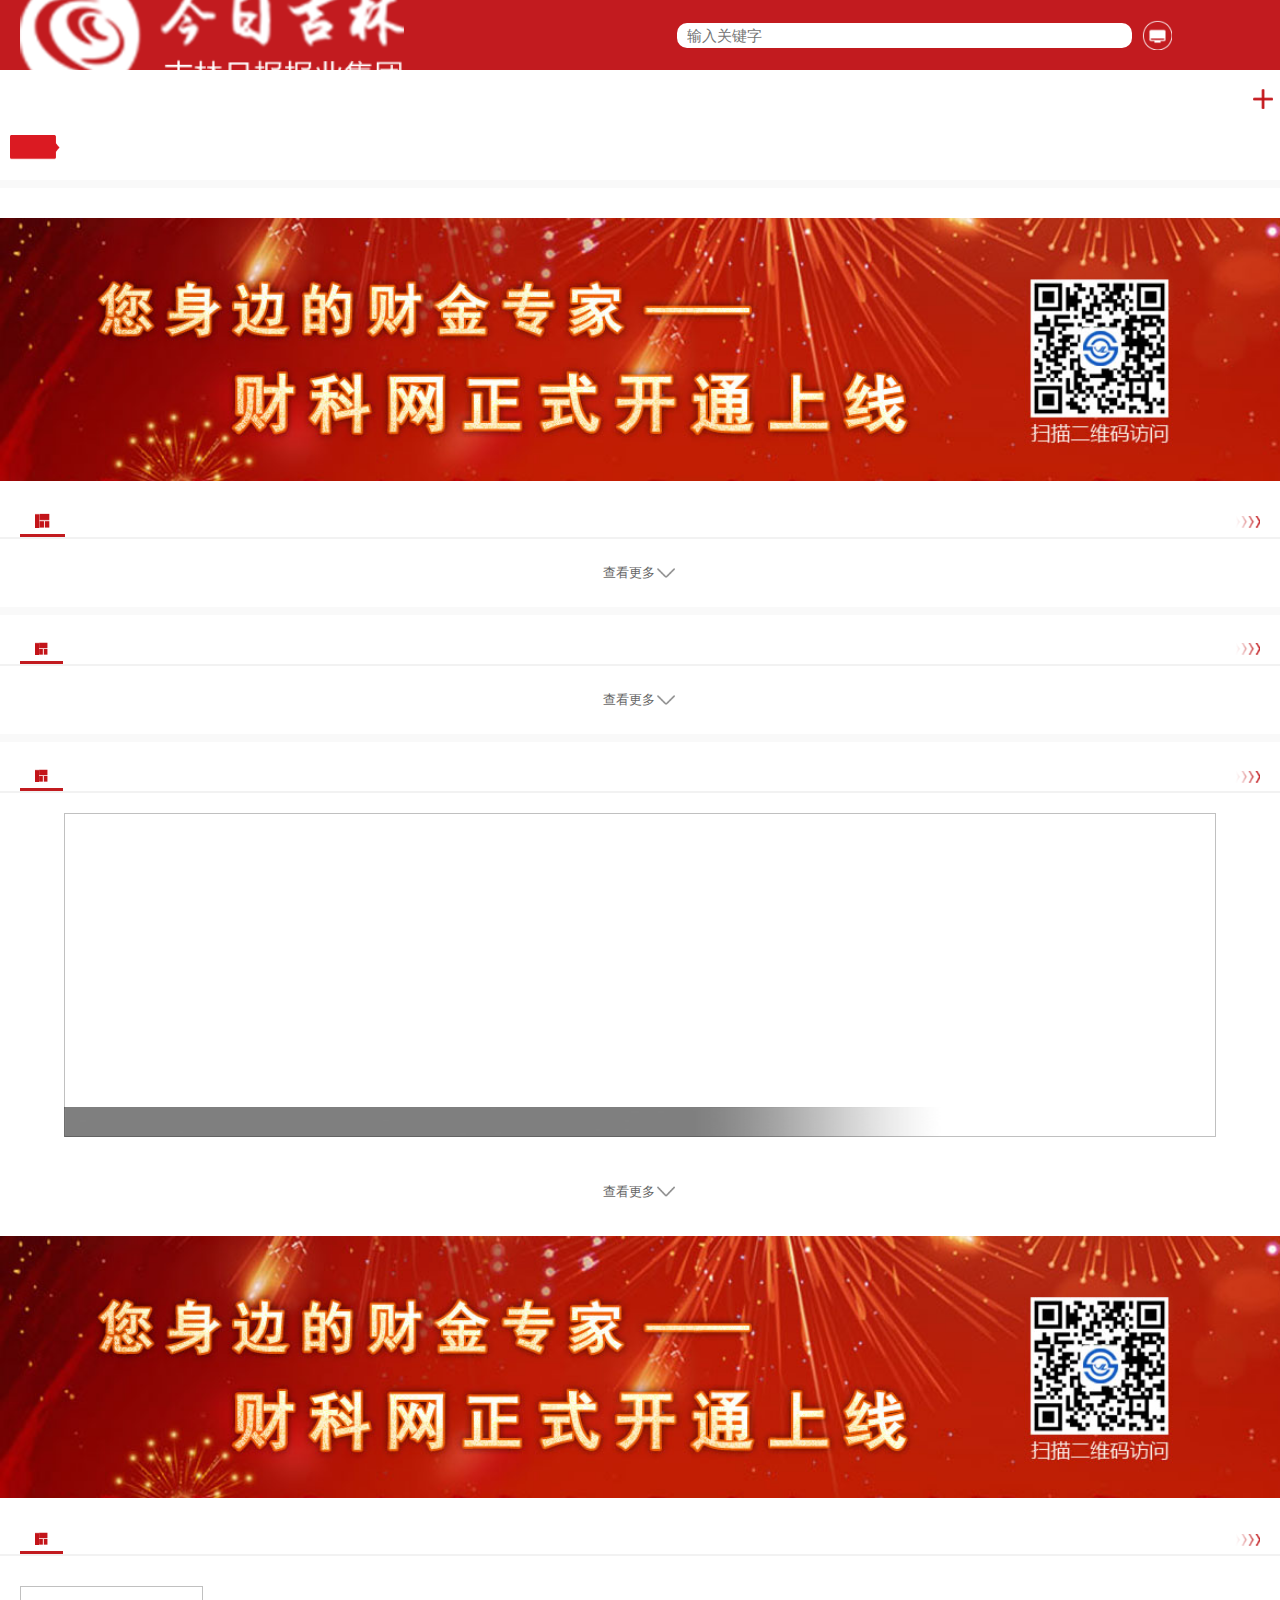
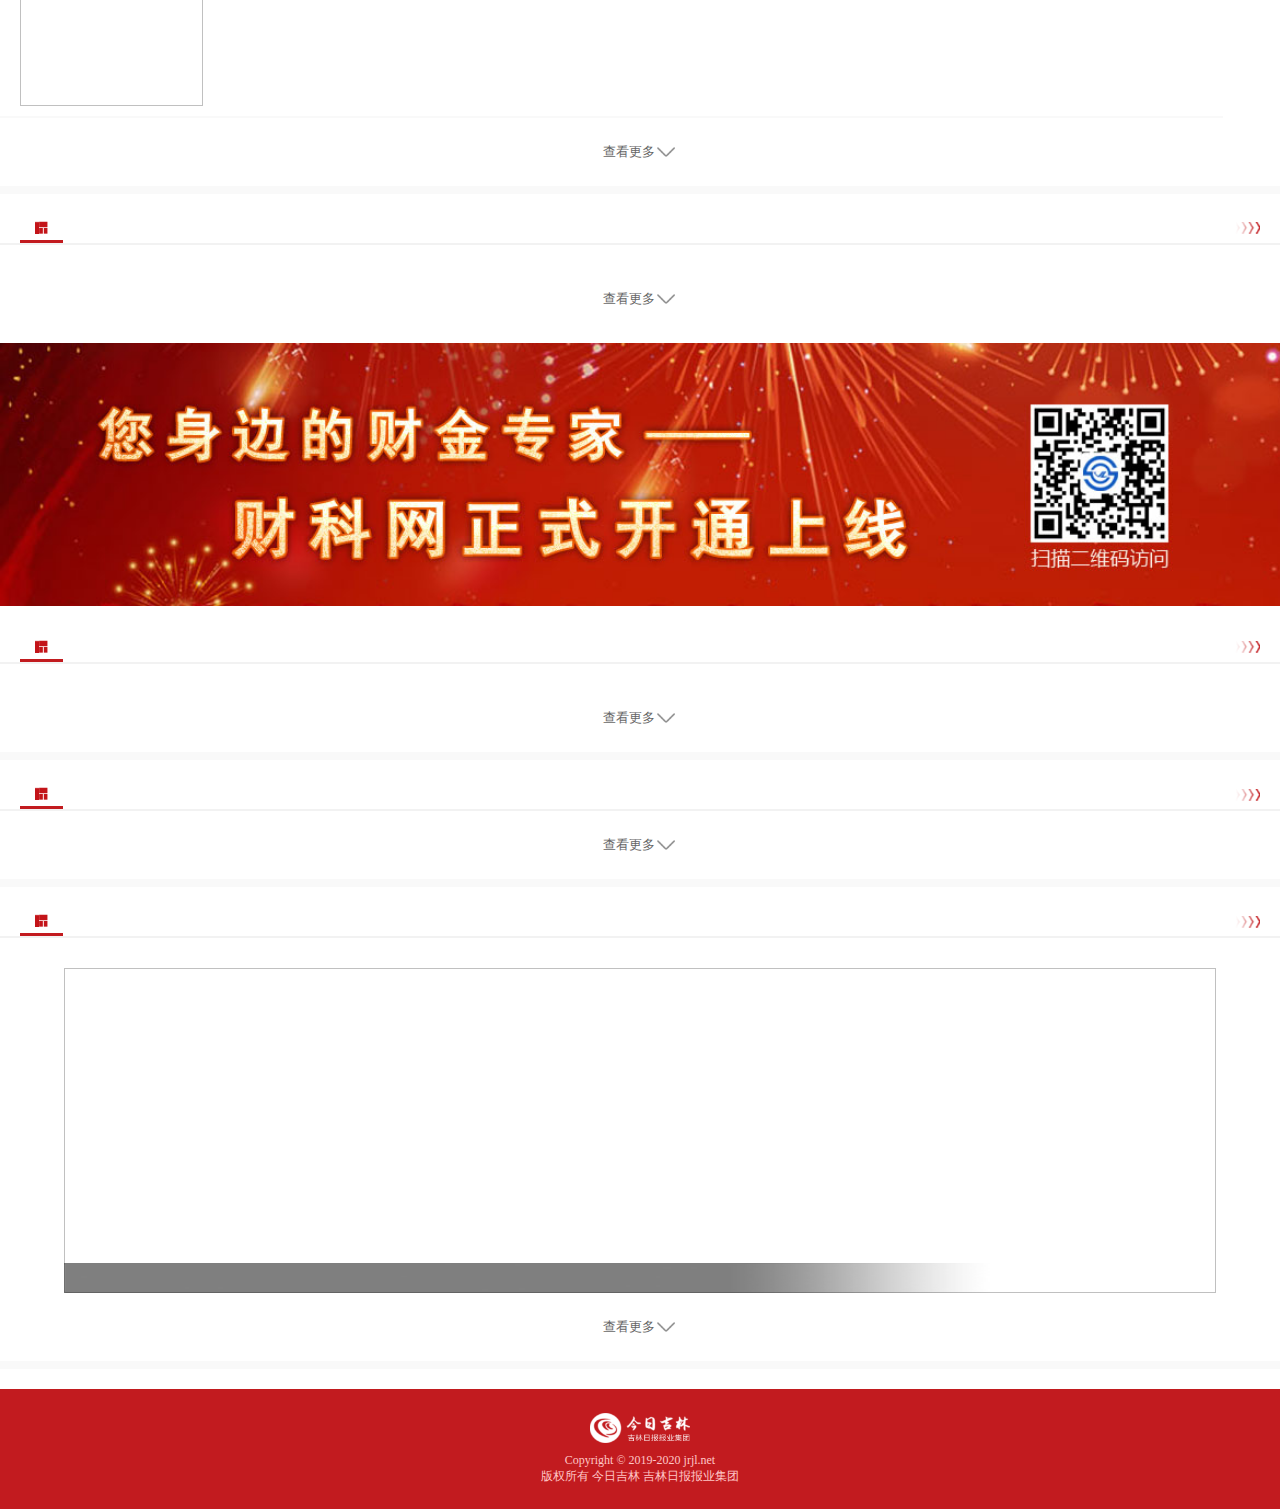
==== index.html @ 735431e3 "first commit" ====
<!DOCTYPE html>
<html>
	<head>
		<meta charset="utf-8" />
		<title>今日吉林</title>
		<meta name="viewport" content="width=device-width, user-scalable=no, initial-scale=1.0, maximum-scale=1.0, minimum-scale=1.0">
		<link rel="stylesheet" type="text/css" href="css/index.css" />
		<link rel="stylesheet" type="text/css" href="css/swiper.min.css" />
		<script src="js/jquery-1.11.1.min.js" type="text/javascript" charset="utf-8"></script>
		<script src="js/swiper.min.js" type="text/javascript" charset="utf-8"></script>
		<script src="js/index.js" type="text/javascript" charset="utf-8"></script>
	</head>
	<script type="text/javascript">

	</script>
	<body>
		<div class="header">
			<div class="h_top">
				<img src="img/hlogo.png" class="h_logo">
				<div class="h_rightc">
					<input type="text" class="searchInp" name="" placeholder="输入关键字" id="" value="" />
					<img src="img/hright.png" class="h_rightImg">
				</div>
			</div>
			<ul class="h_nav" id="daohanglan">
				
			</ul>
			<div class="jiahaoview">
				<img src="img/jiahao.png" onclick="showmore()" class="jiahao" >
			</div>
			
		</div>
		<!-- 中间部分 -->
		<div class="" id="centerContent">
			
		</div>
		<div class="" id="listContent">
			
		</div>
		
		<!-- 底部 -->
		<div class="footer">
			<img src="img/hlogo.png" style="width: 100px;height: 30px;margin-bottom: 10px;">
			<div class="">
				Copyright © 2019-2020 jrjl.net
			</div>
			<div id="">
				版权所有 今日吉林 吉林日报报业集团
			</div>
		</div>
		
	</body>
	
</html>
---- css/index.css ----
@media only screen and (min-width: 320PX) and (max-width:360PX) {
	html {
		font-size: 13.65px
	}
}

@media only screen and (min-width: 360PX) and (max-width:375PX) {
	html {
		font-size: 15.36px
	}
}

@media only screen and (min-width: 375PX) and (max-width:390PX) {
	html {
		font-size: 16px
		
	}
}

@media only screen and (min-width: 390PX) and (max-width:414PX) {
	html {
		font-size: 16.64px
	}
}

@media only screen and (min-width: 414PX) and (max-width:640PX) {
	html {
		font-size: 17.664px
	}
}

@media screen and (min-width: 640PX) {
	html {
		font-size: 27.31px
	}
}

* {
	margin: 0;
	padding: 0;
	list-style: none;
}


.h_top {
	width: 100%;
	height: 70px;
	background-color: #C21B1F;
	display: flex;
	align-items: center;
	position: relative;
	
}

.h_nav {
	display: flex;
	overflow: auto;
	flex-wrap: nowrap;
	height: 50px;
	align-items: center;
	background-color: #fff;
	margin: 0;
	position: relative;
	
}
.jiahaoview{
	position: absolute;
	right: 0;
	top: 85px;
	width: 35px;
	height: 28px;
	background-color: #FFFFFF;
}
.jiahao {
	

	background-color: #FFFFFF;
	width: 20px;
	height: 20px;
	padding-left: 8px;
}

.recome_rule {
	width: 90%;
	height: 30px;
	line-height: 30px;
	white-space: nowrap;
	overflow: hidden;
	margin-left: -10px;

}

.recome_slow {
	width: 97%;
	height: 30px;
	margin-top: 2px;
	line-height: 30px;
	color: #535353;
	font-size: 14px;
	transform: translate3d(0px, 0px, 0px);
	transition: transform 0.4s ease-in-out;
}
.recome_slow div{
	overflow: hidden;
		text-overflow: ellipsis;
		display: -webkit-box;
		-webkit-line-clamp: 1;
		-webkit-box-orient: vertical;
		height: 30px;

}


.kuaixuntext {
	display: inline-block;
	width: 95% !important;
	height: 30px ;
	text-decoration: none;
	overflow: hidden;
		text-overflow: ellipsis;
	color: #333333;

}

.h_nav li {}

.h_nav li a {
	white-space: nowrap;
	height: 3.125rem;
	line-height: 3.125rem;
	text-decoration: none;
	color: #333333;

	padding: 10px;
}

.abc {
	color: #C21B1F !important;
	border-bottom: 3px solid #C21B1F;
}

.h_logo {
	width: 30%;
	margin-left: 20px;
}

.h_rightc {
	position: relative;
	display: flex;
	align-items: center;
	width: 60%;

}

.searchInp {
	width: 58%;
	height: 25px;
	border-radius: 10px;
	border: none;
	position: absolute;
	right: 40px;
	padding-left: 10px;
	font-size: 15px;
	outline: none;
}

.h_rightImg {
	width: 30px;
	height: 30px;
	position: absolute;
	right: 0;
}

.swiperImg {
	margin-top: 0px;
}

.swiper1 {
	width: 100%;
}

.swiperBottom {
	margin: 10px 0;
	padding-bottom: 20px;
	border-bottom: 8px solid #F9F9F9;
	margin-bottom: 20px;
}

.kuaixun {
	color: #FFFFFF;
	z-index: 999;
	margin-left: 18px;
	width: 60px;
	font-size: 15px;
	line-height: 25px;
	height: 25px;
	margin-top: 5px;

}

.wenzigundong {}

.cardLists {
	margin-top: 10px;
}

.home_card {
	padding: 10px 0;
	padding-left: 20px;
	display: flex;
	flex-wrap: nowrap;

	width: 94%;
	border-bottom: 2px solid #F9F9F9;
}

.home_card img {
	margin-right: 10px;
}


.card_right {
	width: 63%;
	height: 4.375rem;
	position: relative;
}

.card_title {

	color: #333333;
	overflow: hidden;
	text-overflow: ellipsis;

	display: -webkit-box;
	-webkit-line-clamp: 2;
	-webkit-box-orient: vertical;
}

.card_date {
	color: #B3B3B3;
	font-size: 13px;
	position: absolute;
	left: 0px;
	bottom: 0;

}

.yaowen {
	width: 100%;
	text-align: center;
	color: #C21B1F;
	font-weight: bold;
	font-size: 22px;
}

.yaowenList {}

/* 	@font-face{
            font-family: 'oswald';
            src : url('SourceHanSansCN-Light.ttf');
        }
		body{
		    font-family: "oswald", "SourceHanSansSC-Light","Source-Han-Light","Source Han Sans CN","SourceHanSansCN-Light","webfontSourceHanSansSC" !important
		} */

.yaowenListTitle {
	width: 100%;
	height: 50px;
	line-height: 50px;
	border-bottom: 2px dotted #D7ACAD;

	display: flex;
	align-items: center;


}

.yaowenListText {
	width: 92%;
	color: #333333;
	overflow: hidden;
	padding-left: 20px;
	text-overflow: ellipsis;
	white-space: nowrap;
	text-decoration: none;
}
.luobotitle{
	position: absolute;
	bottom: 0px;
	left: 0px;
	width: 100%;
	height: 30px;
	line-height: 30px;

}
.yaowenmore {
	width: 100%;
	height: 2.5rem;
	display: flex;
	justify-content: center;
	align-items: center;
	color: #666666;
	margin-bottom: 20px;
	font-size: 13px;
	border-bottom: 8px solid #F9F9F9;
}



.jj_top {
	display: flex;
	width: 100%;
	position: relative;
	align-items: center;
	border-bottom: 2px solid #F2F2F2;
}

.jujiao_title {
	padding: 0 15px;
	height: 26px;
	font-size: 1.0625rem;
	font-family: Source Han Sans SC;
	font-weight: bold;
	color: rgba(194, 27, 31, 1);
	line-height: 20px;
	margin-left: 20px;
	text-align: center;
	border-bottom: 3px solid #C21B1F;
}

.jujiao_t_r {
	position: absolute;
	right: 20px;
	display: flex;
	align-items: center;
	font-size: 13px;
	color: #333333;
}

.jujiao_card {
	display: flex;
	justify-content: space-between;
	padding: 10px 20px;
	/* margin-top: 10px; */
	border-bottom: 2px solid #F9F9F9;
}

.jj_cardleft {
	width: 63%;
	height: 4.375rem;
	position: relative;
}

.jj_card_title {


	color: rgba(51, 51, 51, 1);

}

.jj_card_date {
	position: absolute;
	bottom: 0;
	left: 0;
	color: #B3B3B3;
	font-size: 13px;
}

.jj_cardright {
	width: 6.6875rem;
	margin-left: 3%;
	height: 4.375rem;
}

.jj_cardrightimg {
	width: 6.6875rem;

	height: 4.375rem;
}

.fangtan_jianbian {
	width: 100%;
	height: 11.875rem;
	position: relative;
	
	margin-top: 20px;
}

.fangtan_jianbian_t {
width: 90%;
	position: absolute;
	left: 7%;
	bottom: 0;
	color: #FFFFFF;
	line-height: 30px;
	

}
.fangtan_jianbian_t a{
	display: inline-block;
	height: 30px;
	overflow: hidden;
	text-overflow: ellipsis;
	width: 95%;
	display: -webkit-box;
	-webkit-line-clamp: 1;
	-webkit-box-orient: vertical;
}

.fangtan_bTwo {
	width: 90%;
	margin-left: 5%;
	display: flex;
	justify-content: space-between;
	margin-top: 20px;
}

.fangtan_b1 {
	width: 46%;

}

.fangtan_b1_Img {
	width: 9.6875rem;
	height: 5.9375rem;
}

.fangtan_b1_title {
	color: #333333;
}

.shenduList {
	display: flex;
	flex-direction: column;
}

.shendu_title {
	padding-left: 5%;
	color: #333333;
	margin-top: 10px;
	width: 90%;
	overflow: hidden;
	text-overflow: ellipsis;

	display: -webkit-box;
	-webkit-line-clamp: 1;
	-webkit-box-orient: vertical;
}


















.footer {
	width: 100%;
	height: 120px;
	background-color: #C21B1F;
	display: flex;
	flex-direction: column;
	justify-content: center;
	align-items: center;
	color: #FFC6C6;
	font-size: 12px;
}
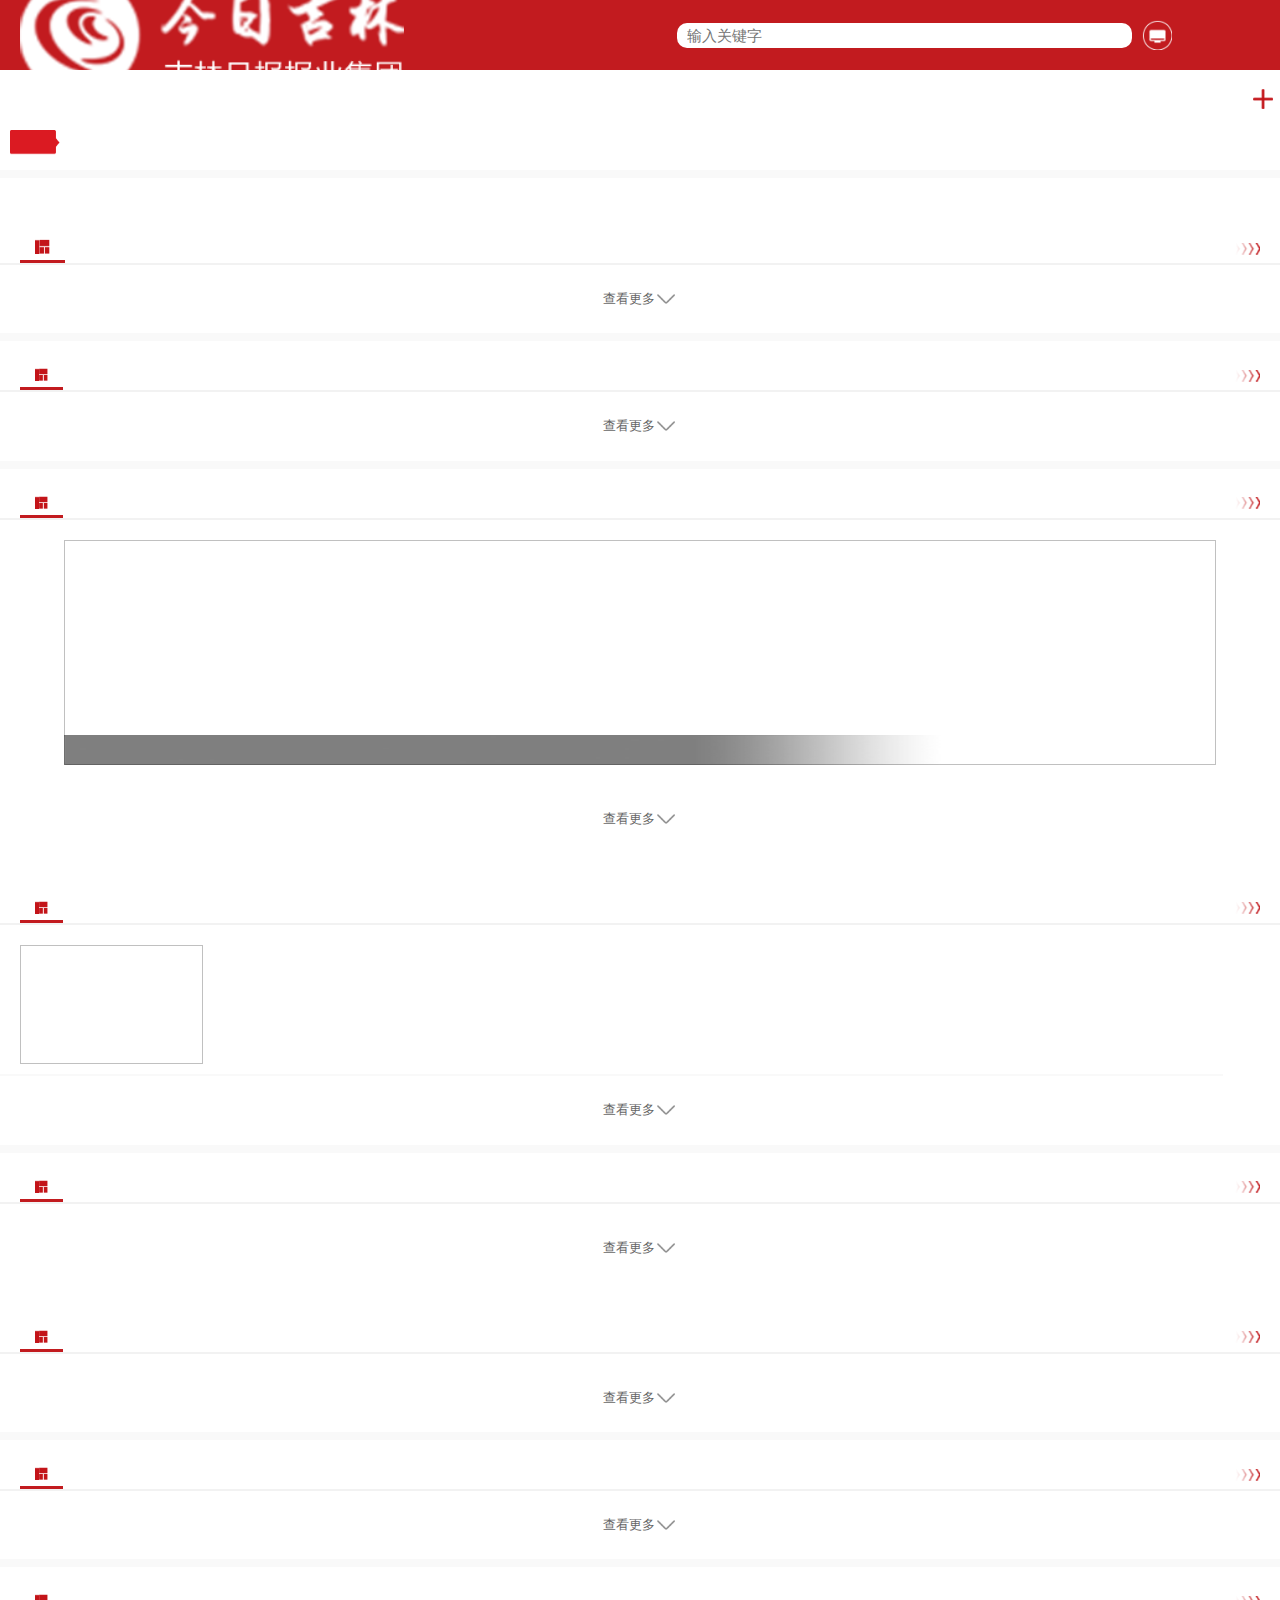
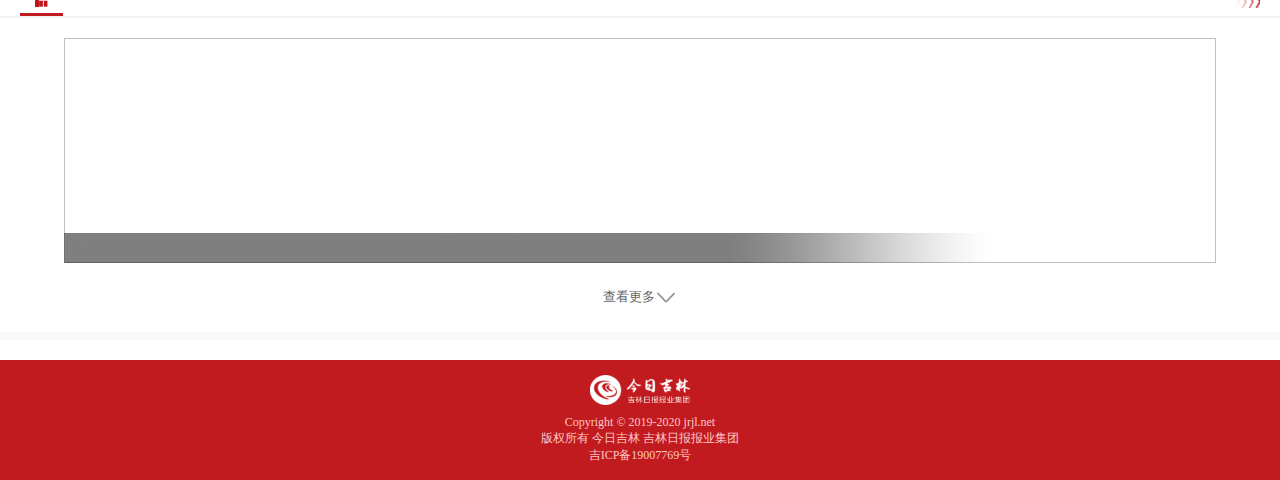
==== commit 7fb4aa3c: "wanzheng" ====
--- a/index.html
+++ b/index.html
@@ -47,6 +47,9 @@
 			<div id="">
 				版权所有 今日吉林 吉林日报报业集团
 			</div>
+			<div class="f4_text1">
+			吉ICP备19007769号
+			</div>
 		</div>
 		
 	</body>
--- a/css/index.css
+++ b/css/index.css
@@ -180,10 +180,10 @@
 }
 
 .swiperBottom {
-	margin: 10px 0;
-	padding-bottom: 20px;
+	margin: 5px 0;
+	padding-bottom: 15px;
 	border-bottom: 8px solid #F9F9F9;
-	margin-bottom: 20px;
+	/* margin-bottom: 10px; */
 }
 
 .kuaixun {
@@ -201,7 +201,7 @@
 .wenzigundong {}
 
 .cardLists {
-	margin-top: 10px;
+	
 }
 
 .home_card {
@@ -213,6 +213,14 @@
 	width: 94%;
 	border-bottom: 2px solid #F9F9F9;
 }
+.home_card1 {
+	padding: 5px 0;
+	padding-left: 20px;
+	display: flex;
+	flex-wrap: nowrap;
+	width: 94%;
+	/* border-bottom: 2px solid #F9F9F9; */
+}
 
 .home_card img {
 	margin-right: 10px;
@@ -224,6 +232,11 @@
 	height: 4.375rem;
 	position: relative;
 }
+.card_right1 {
+	width: 63%;
+	
+	position: relative;
+}
 
 .card_title {
 
@@ -243,6 +256,13 @@
 	left: 0px;
 	bottom: 0;
 
+}
+.card_date1 {
+	color: #B3B3B3;
+	font-size: 13px;
+	margin-top: 5px;
+	padding-bottom: 10px;
+	border-bottom: 2px solid #F9F9F9;
 }
 
 .yaowen {
@@ -380,7 +400,7 @@
 
 .fangtan_jianbian {
 	width: 100%;
-	height: 11.875rem;
+	height: 225px;
 	position: relative;
 	
 	margin-top: 20px;
